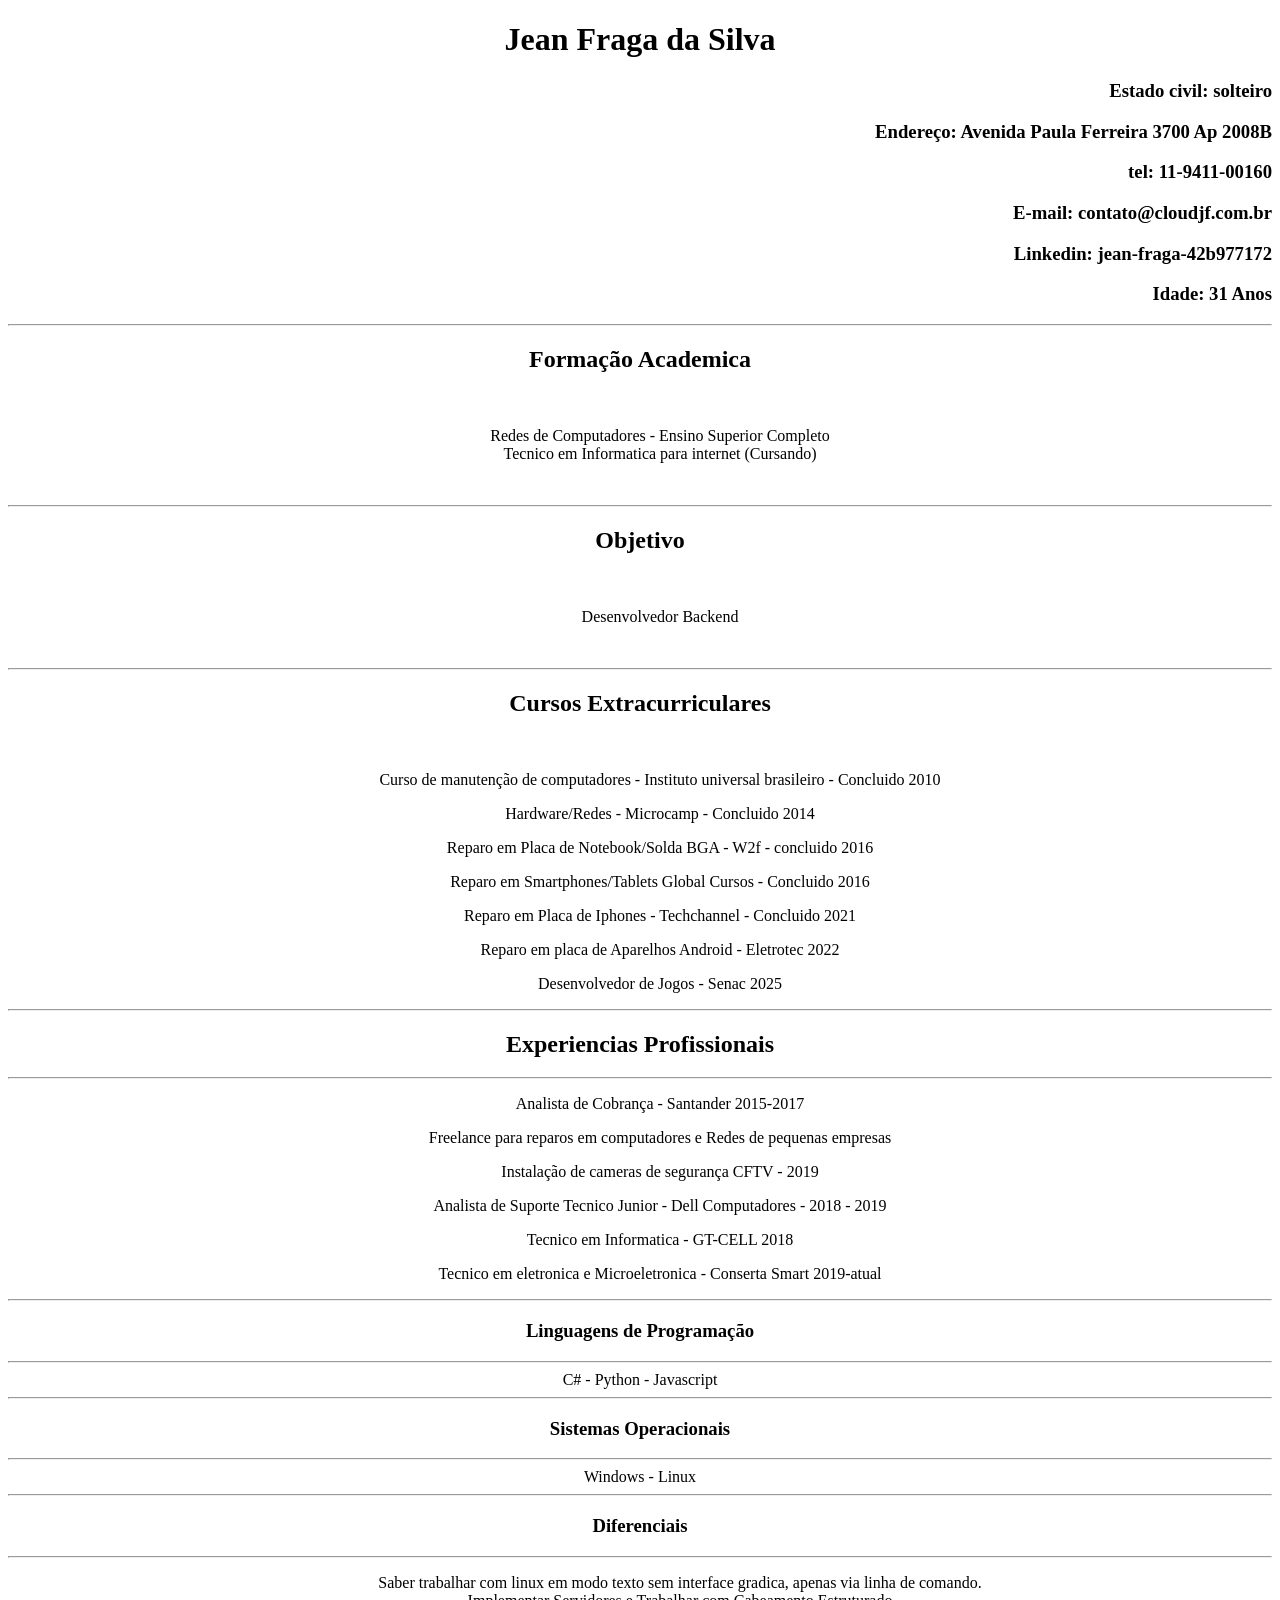
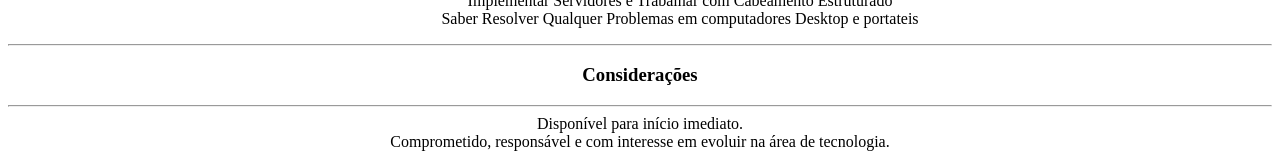
==== vitae.html @ 5823b30b "upload do curriclo basico" ====
<!DOCTYPE html>
<html lang="pt-br">

<head>
    <meta charset="UTF-8">
    <meta name="viewport" content="width=device-width, initial-scale=1.0">
    <title>Jean Fraga</title>
    <link rel="icon" href="img/icon.png">
    <style>
        .a1 {
            text-align: right;
        }
    </style>

</head>

<body>
    <center>
        <h1>Jean Fraga da Silva</h1>
    </center>

    <div class="a1">
        <H3>Estado civil: solteiro</H3>
        <h3>Endereço: Avenida Paula Ferreira 3700 Ap 2008B</h3>
        <H3>tel: 11-9411-00160</H3>
        <H3>E-mail: contato@cloudjf.com.br</H3>
        <h3>Linkedin: jean-fraga-42b977172</h3>
        <h3>Idade: 31 Anos</h3>
    </div>
    <hr>
    <h2>
        <center>Formação Academica</center>
    </h2><br />
    <ul>
        <center>Redes de Computadores - Ensino Superior Completo</center>
        <center>Tecnico em Informatica para internet (Cursando)</center>
    </ul>
    <br>
    <hr>
    <h2>
        <center>Objetivo</center>
    </h2><br />
    <ul>
        <center>Desenvolvedor Backend</center>
    </ul>
    <br>
    <hr>

    <h2>
        <center>
            </ul>Cursos Extracurriculares</ul>
        </center>
    </h2><br />
    <center>
        <ul>Curso de manutenção de computadores - Instituto universal brasileiro - Concluido 2010</ul>
        <ul>Hardware/Redes - Microcamp - Concluido 2014</ul>
        <ul>Reparo em Placa de Notebook/Solda BGA - W2f - concluido 2016</ul>
        <ul>Reparo em Smartphones/Tablets Global Cursos - Concluido 2016</ul>
        <ul>Reparo em Placa de Iphones - Techchannel - Concluido 2021</ul>
        <ul>Reparo em placa de Aparelhos Android - Eletrotec 2022</ul>
        <ul>Desenvolvedor de Jogos - Senac 2025</ul>
        <ul></ul>
    </center>
    <hr>
    <center>
        <h2>Experiencias Profissionais</h2>
    </center>
    <hr>
    <center>
        <ul>Analista de Cobrança - Santander 2015-2017</ul>
        <ul>Freelance para reparos em computadores e Redes de pequenas empresas</ul>
        <ul>Instalação de cameras de segurança CFTV - 2019</ul>
        <ul>Analista de Suporte Tecnico Junior -
            Dell Computadores - 2018 - 2019
        </ul>
        <ul>Tecnico em Informatica - GT-CELL 2018</ul>
        <ul>Tecnico em eletronica e Microeletronica - Conserta Smart 2019-atual</ul>
    </center>
    <hr>
    <center>
        <h3>Linguagens de Programação</h3>
    </center>
    <hr>
    <center>
        C# - Python - Javascript
    </center>
    <hr>
    <center>
        <h3>Sistemas Operacionais</h3>
    </center>
    <hr>
    <center>
        Windows - Linux
    </center>
    <hr>
    <center>
        <h3>Diferenciais</h3>
    </center>
    <hr>
    <center>
        <ul>
            <ol>
                <n>Saber trabalhar com linux em modo texto sem interface gradica, apenas via linha de comando.</n>
            </ol>
            <ol>
                <n>Implementar Servidores e Trabalhar com Cabeamento Estruturado</n>
            </ol>
            <ol>
                <n>Saber Resolver Qualquer Problemas em computadores Desktop e portateis</n>
            </ol>
            </lol>
        </ul>
    </center>
    <hr>
    <center>
        <h3>Considerações </h3>
    </center>
    <hr>
    <div class="a1">
        <center>Disponível para início imediato. <br />
            Comprometido, responsável e com interesse em evoluir na área de tecnologia.
        </center>
        </h4>



</body>

</html>
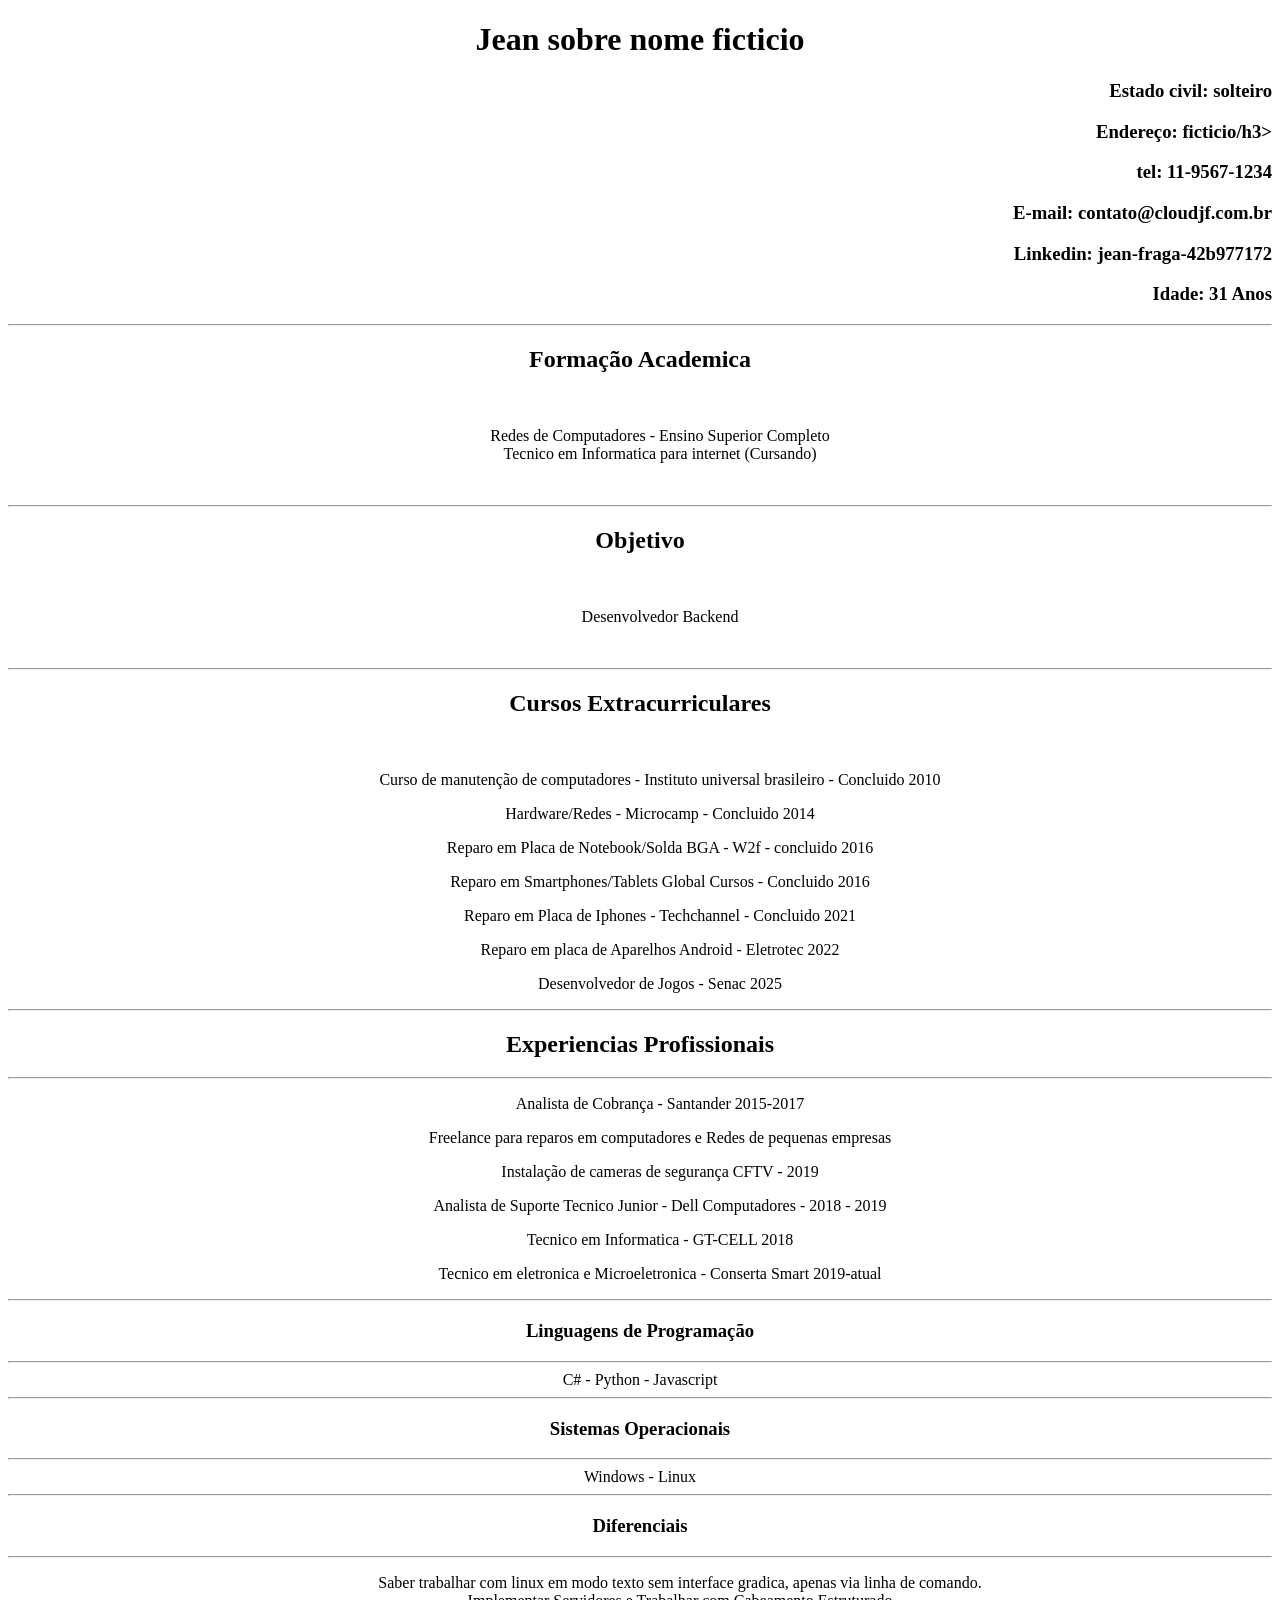
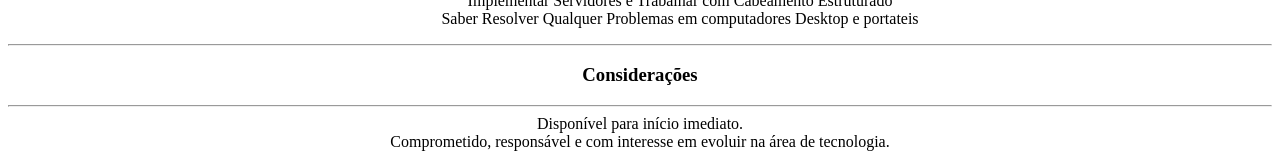
==== commit 093a452b: "alteração dos dados" ====
--- a/vitae.html
+++ b/vitae.html
@@ -16,13 +16,13 @@
 
 <body>
     <center>
-        <h1>Jean Fraga da Silva</h1>
+        <h1>Jean sobre nome ficticio</h1>
     </center>
 
     <div class="a1">
         <H3>Estado civil: solteiro</H3>
-        <h3>Endereço: Avenida Paula Ferreira 3700 Ap 2008B</h3>
-        <H3>tel: 11-9411-00160</H3>
+        <h3>Endereço: ficticio/h3>
+        <H3>tel: 11-9567-1234</H3>
         <H3>E-mail: contato@cloudjf.com.br</H3>
         <h3>Linkedin: jean-fraga-42b977172</h3>
         <h3>Idade: 31 Anos</h3>
@@ -126,4 +126,4 @@
 
 </body>
 
-</html>+</html>
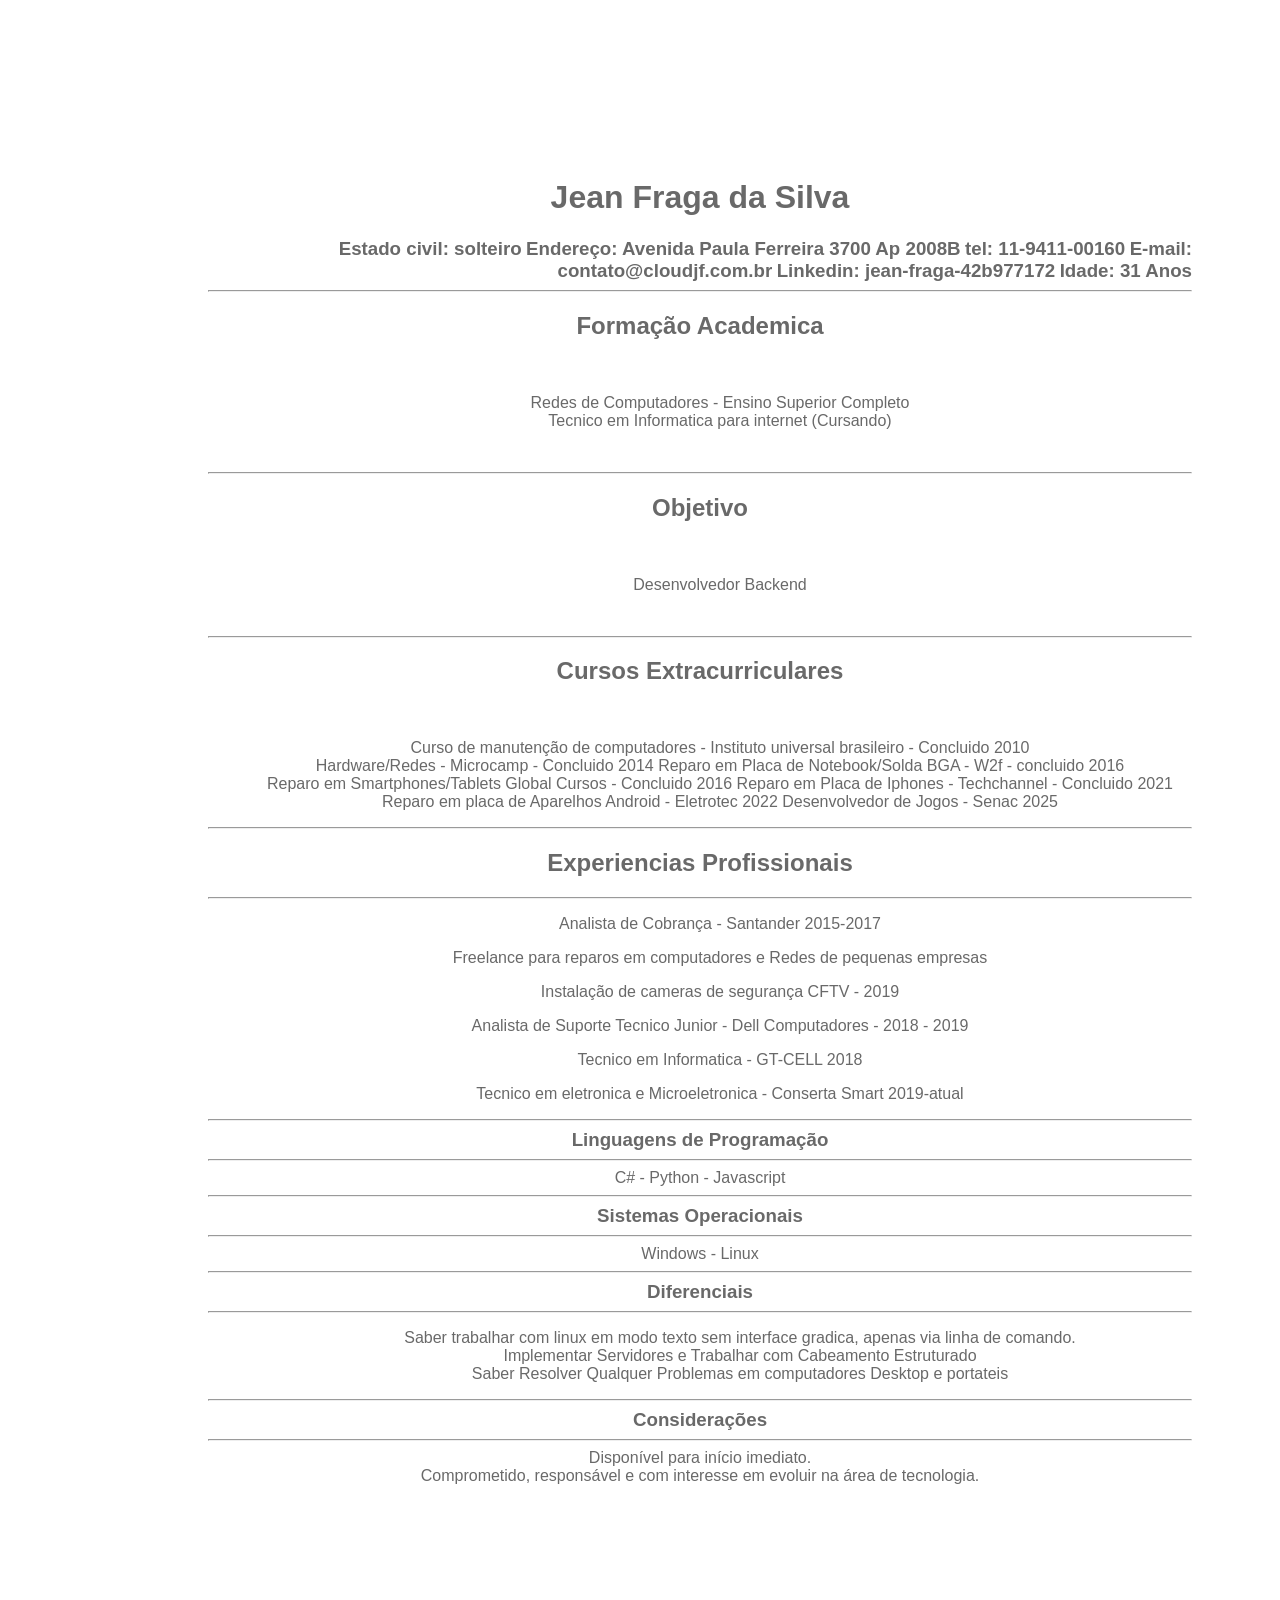
==== commit 1226fbc7: "inclusão de css" ====
--- a/vitae.html
+++ b/vitae.html
@@ -6,23 +6,20 @@
     <meta name="viewport" content="width=device-width, initial-scale=1.0">
     <title>Jean Fraga</title>
     <link rel="icon" href="img/icon.png">
-    <style>
-        .a1 {
-            text-align: right;
-        }
-    </style>
+    <link rel="stylesheet" href="style.css">
+
 
 </head>
 
 <body>
     <center>
-        <h1>Jean sobre nome ficticio</h1>
+        <h1>Jean Fraga da Silva</h1>
     </center>
 
     <div class="a1">
         <H3>Estado civil: solteiro</H3>
-        <h3>Endereço: ficticio/h3>
-        <H3>tel: 11-9567-1234</H3>
+        <h3>Endereço: Avenida Paula Ferreira 3700 Ap 2008B</h3>
+        <H3>tel: 11-9411-00160</H3>
         <H3>E-mail: contato@cloudjf.com.br</H3>
         <h3>Linkedin: jean-fraga-42b977172</h3>
         <h3>Idade: 31 Anos</h3>
@@ -52,14 +49,15 @@
         </center>
     </h2><br />
     <center>
-        <ul>Curso de manutenção de computadores - Instituto universal brasileiro - Concluido 2010</ul>
-        <ul>Hardware/Redes - Microcamp - Concluido 2014</ul>
-        <ul>Reparo em Placa de Notebook/Solda BGA - W2f - concluido 2016</ul>
-        <ul>Reparo em Smartphones/Tablets Global Cursos - Concluido 2016</ul>
-        <ul>Reparo em Placa de Iphones - Techchannel - Concluido 2021</ul>
-        <ul>Reparo em placa de Aparelhos Android - Eletrotec 2022</ul>
-        <ul>Desenvolvedor de Jogos - Senac 2025</ul>
-        <ul></ul>
+        <ul>
+            <li>Curso de manutenção de computadores - Instituto universal brasileiro - Concluido 2010</li>
+            <li>Hardware/Redes - Microcamp - Concluido 2014</li>
+            <li>Reparo em Placa de Notebook/Solda BGA - W2f - concluido 2016</li>
+            <li>Reparo em Smartphones/Tablets Global Cursos - Concluido 2016</li>
+            <li>Reparo em Placa de Iphones - Techchannel - Concluido 2021</li>
+            <li>Reparo em placa de Aparelhos Android - Eletrotec 2022</li>
+            <li>Desenvolvedor de Jogos - Senac 2025</li>
+        </ul>
     </center>
     <hr>
     <center>
@@ -126,4 +124,4 @@
 
 </body>
 
-</html>
+</html>
--- a/style.css
+++ b/style.css
@@ -0,0 +1,27 @@
+.a1 {
+            text-align: right;
+        }
+
+        body {
+            display: inline-block;
+            padding: 15%;
+            margin-left: 10%;
+            font-family:arial;
+            color:dimgrey;
+            letter-spacing: 0px;
+            padding: 150px 80px;
+            /* padding-top:150px ;
+            padding-right: 150px;
+            padding-bottom: 150px; */
+        
+        }
+        h3{
+            display: inline;
+            /* margin: ;
+            padding: ; */
+        }
+        ul li{
+            display: inline-block;
+            list-style:none;
+            border-radius: none;
+        }
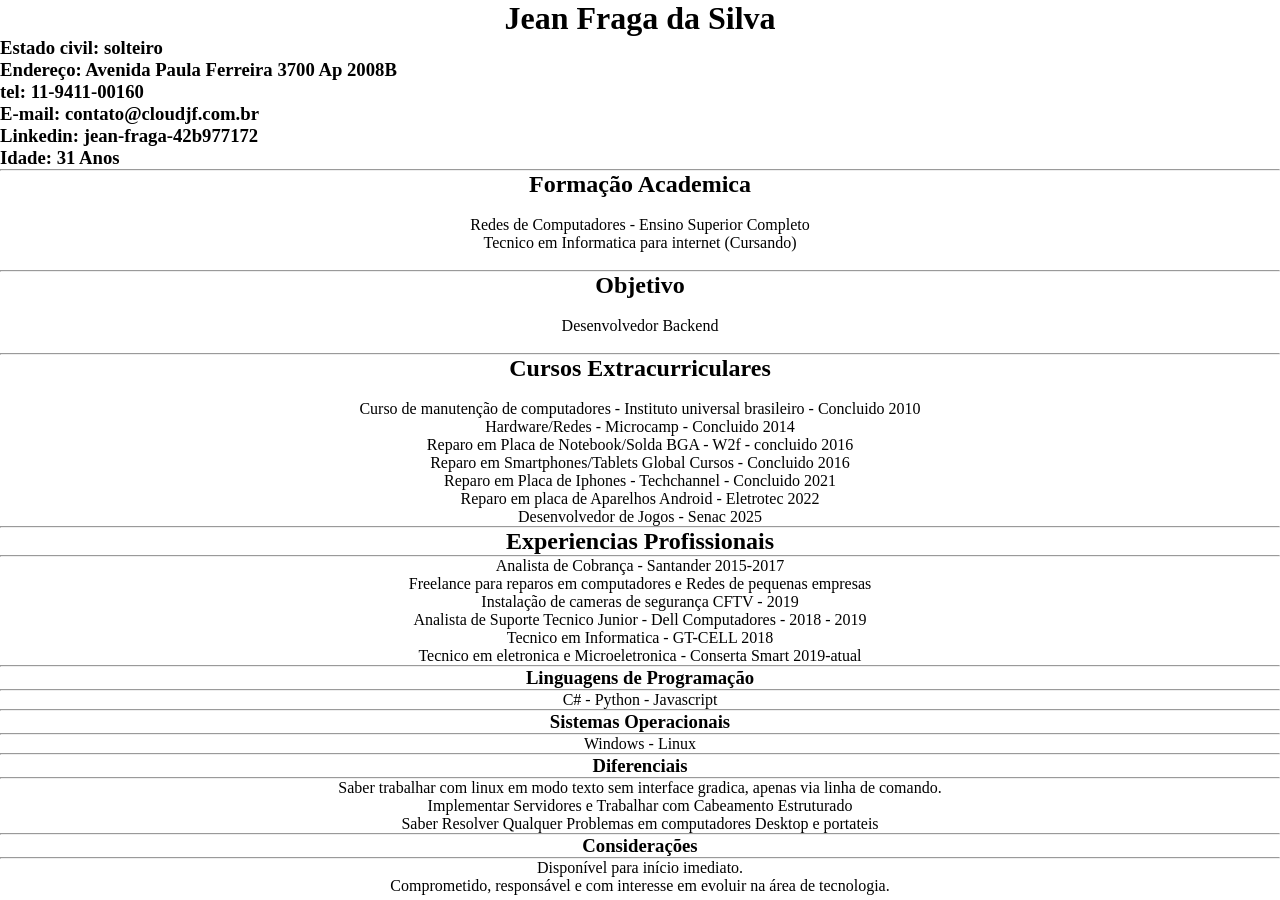
==== commit aacc64df: "card com flexbox" ====
--- a/vitae.html
+++ b/vitae.html
@@ -7,7 +7,15 @@
     <title>Jean Fraga</title>
     <link rel="icon" href="img/icon.png">
     <link rel="stylesheet" href="style.css">
+    <style>
+        * {
+            /* reset universal para todo o site */
+            margin: 0;
+            padding: 0;
+            box-sizing: border-box;
 
+        }
+    </style>
 
 </head>
 
--- a/style.css
+++ b/style.css
@@ -1,27 +1,7 @@
-.a1 {
-            text-align: right;
-        }
+* {
+            /* reset universal para todo o site */
+            margin: 0;
+            padding: 0;
+            box-sizing: border-box;
 
-        body {
-            display: inline-block;
-            padding: 15%;
-            margin-left: 10%;
-            font-family:arial;
-            color:dimgrey;
-            letter-spacing: 0px;
-            padding: 150px 80px;
-            /* padding-top:150px ;
-            padding-right: 150px;
-            padding-bottom: 150px; */
-        
-        }
-        h3{
-            display: inline;
-            /* margin: ;
-            padding: ; */
-        }
-        ul li{
-            display: inline-block;
-            list-style:none;
-            border-radius: none;
         }
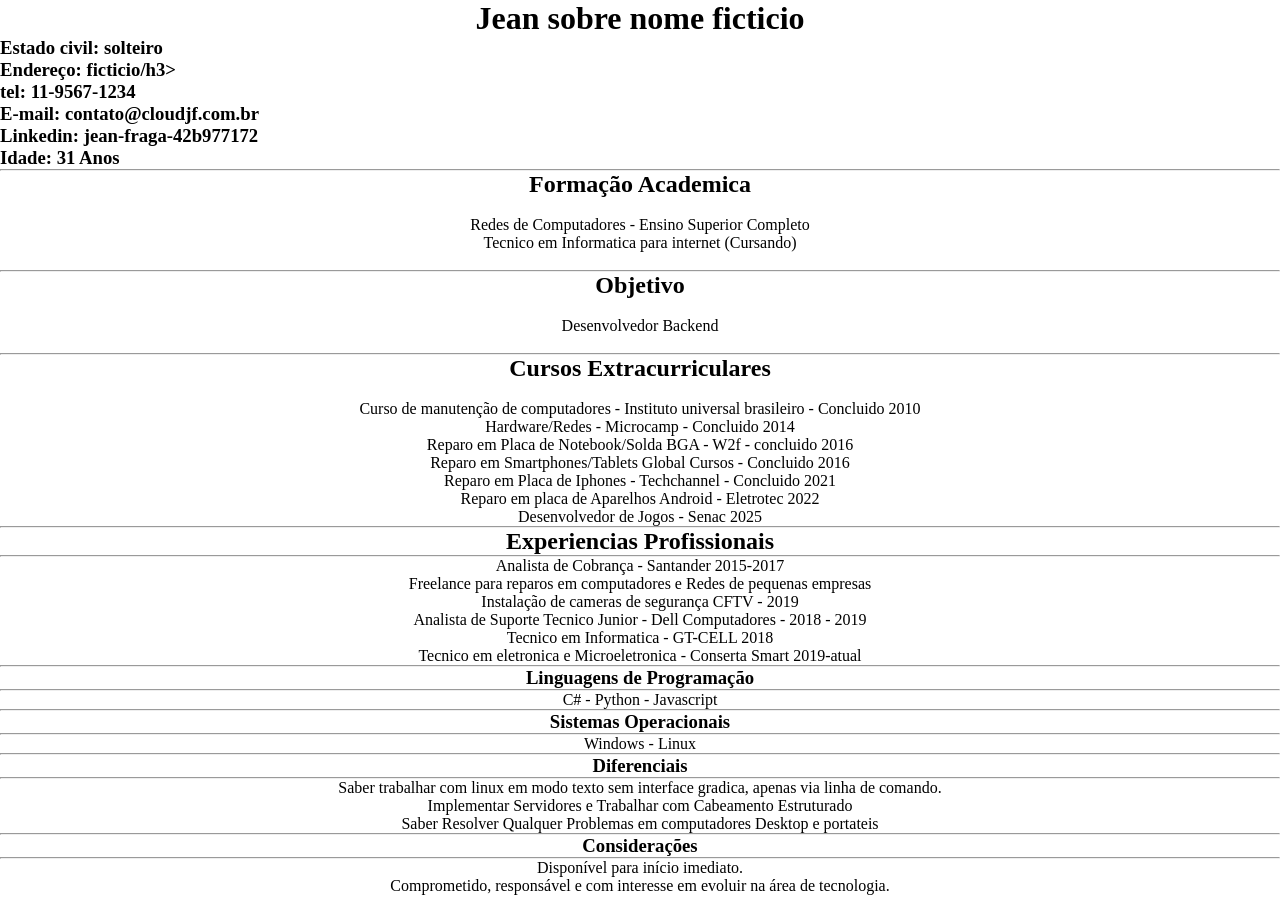
==== commit dea90355: "card com flexbox" ====
--- a/vitae.html
+++ b/vitae.html
@@ -21,13 +21,13 @@
 
 <body>
     <center>
-        <h1>Jean Fraga da Silva</h1>
+        <h1>Jean sobre nome ficticio</h1>
     </center>
 
     <div class="a1">
         <H3>Estado civil: solteiro</H3>
-        <h3>Endereço: Avenida Paula Ferreira 3700 Ap 2008B</h3>
-        <H3>tel: 11-9411-00160</H3>
+        <h3>Endereço: ficticio/h3>
+        <H3>tel: 11-9567-1234</H3>
         <H3>E-mail: contato@cloudjf.com.br</H3>
         <h3>Linkedin: jean-fraga-42b977172</h3>
         <h3>Idade: 31 Anos</h3>
@@ -132,4 +132,4 @@
 
 </body>
 
-</html>+</html>
